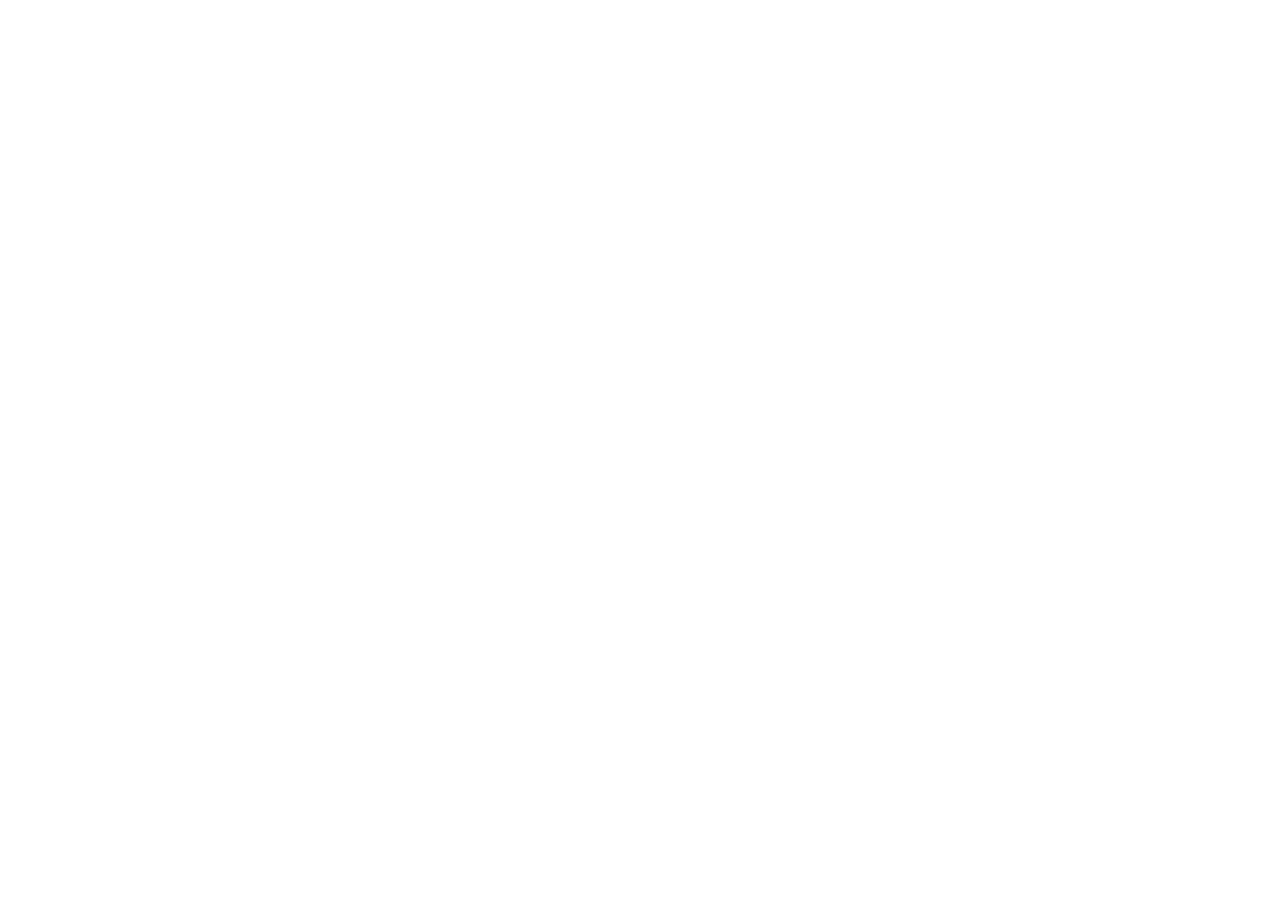
==== signuppage/index.html @ 131861ef "fresh and sour" ====
<!DOCTYPE html>
<html lang="en">
<head>
    <meta charset="UTF-8">
    <meta name="viewport" content="width=device-width, initial-scale=1.0">
    <title>Signup</title>
    <link rel="stylesheet" href="style.css">
    <link rel="shortcut icon" href="favicon.ico" type="image/x-icon">
</head>
<body>
    <script src="main.js"></script>
</body>
</html>
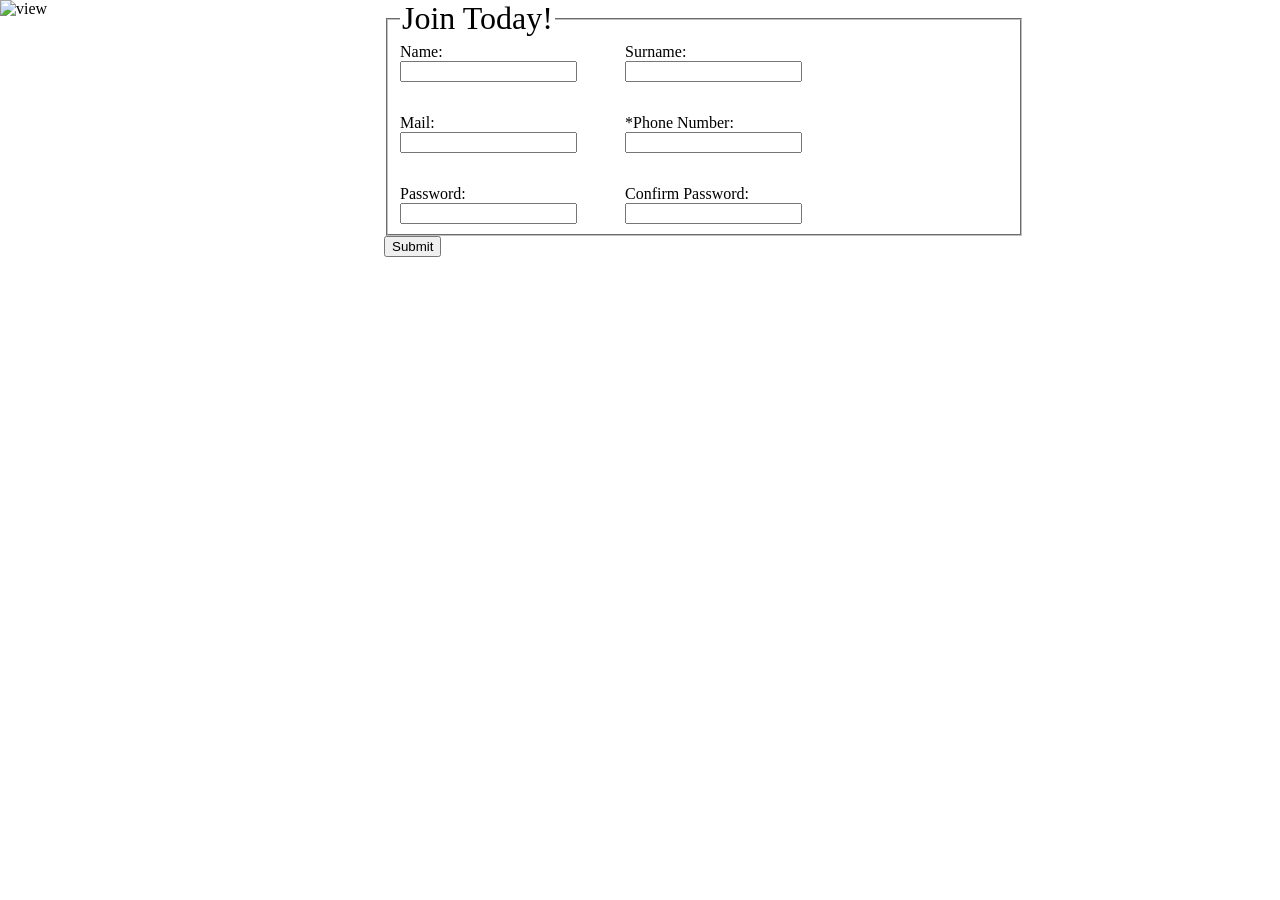
==== commit 9436fa78: "main page complete" ====
--- a/signuppage/index.html
+++ b/signuppage/index.html
@@ -8,6 +8,45 @@
     <link rel="shortcut icon" href="favicon.ico" type="image/x-icon">
 </head>
 <body>
+    <div class="banner">
+        <div class="trim"><img src="https://media.cntraveler.com/photos/5eb18e42fc043ed5d9779733/16:9/w_1280%2Cc_limit/BlackForest-Germany-GettyImages-147180370.jpg" alt="view"></div>
+    </div>
+    <form class="signup">
+    <fieldset>
+        <legend>Join Today!</legend>
+        <div class="rowt">
+        <div class="box">
+        <label for="name">Name:</label>
+        <input type="text" id="name" name="name">
+        </div>
+        <div class="box">
+        <label for="surname">Surname:</label>
+        <input type="text" id="surname" name="surname">
+        </div>
+        </div>
+        <div class="rowt">
+        <div class="box">
+        <label for="usermail">Mail:</label>
+        <input type="email" id="usermail" name="usermail">
+        </div>
+        <div class="box">
+        <label for="phonenumber">*Phone Number:</label>
+        <input type="number" id="phonenumber" name="phonenumber">
+        </div>
+        </div>
+        <div class="rowt">
+        <div class="box">
+        <label for="password">Password:</label>
+        <input type="password" id="password" name="password">
+        </div>
+        <div class="box">
+        <label for="cnfrmpassword">Confirm Password:</label>
+        <input type="password" id="cnfrmpassword" name="cnfrmpassword">
+        </div>
+    </fieldset>
+    <input type="submit" value="Submit">
+    </form>
+    </div>
     <script src="main.js"></script>
 </body>
 </html>
--- a/signuppage/style.css
+++ b/signuppage/style.css
@@ -0,0 +1,41 @@
+body {
+    margin: 0;
+    display: flex;
+    flex: 1;
+}
+form {
+    height: 50%;
+    width: 50%;
+}
+fieldset {
+    display: flex;
+    flex-direction: column;
+    flex: 1;
+    gap: 2rem;
+}
+legend {
+    font-size: 200%;
+}
+.banner {
+    height: 100vh;
+    width: 30vw;
+}
+img {
+  min-height: 100%;
+  width: auto;
+}
+.trim {
+    height: 100%;
+    width: 100%;
+    overflow: hidden;
+}
+.rowt {
+    display: flex;
+    flex-direction: row;
+    flex: 1;
+    gap: 3rem;
+}
+label {
+    display: flex;
+    flex-direction: column;
+}
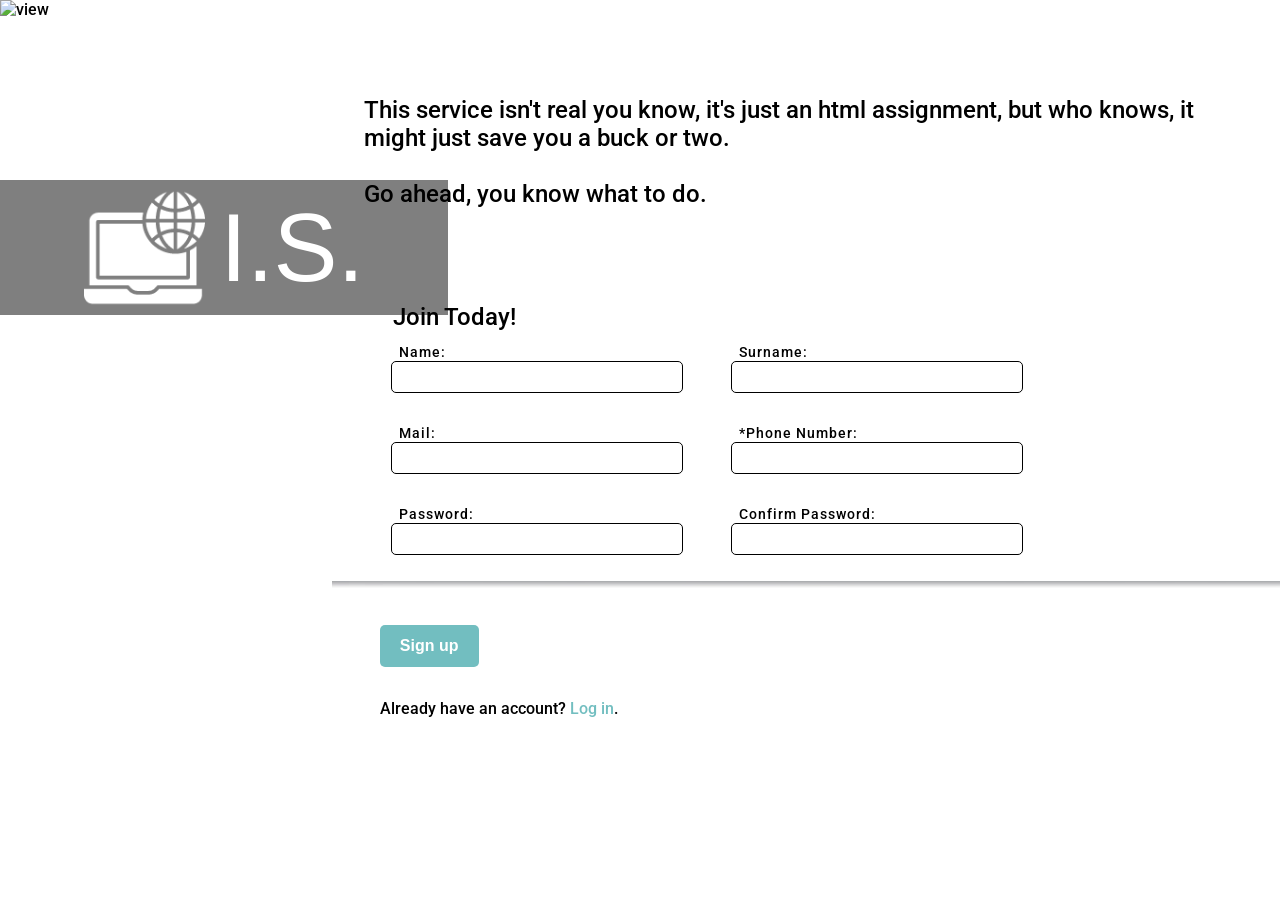
==== commit c301a614: "assignment pretty much finished" ====
--- a/signuppage/index.html
+++ b/signuppage/index.html
@@ -10,6 +10,13 @@
 <body>
     <div class="banner">
         <div class="trim"><img src="https://media.cntraveler.com/photos/5eb18e42fc043ed5d9779733/16:9/w_1280%2Cc_limit/BlackForest-Germany-GettyImages-147180370.jpg" alt="view"></div>
+        <div id="logo"><img src="laptopbanner.png" alt="bannerimg"><p>I.S.</p></div>
+    </div>
+    <div class="mainc">
+    <div class="info">
+        <p>This service isn't real you know, it's just an html assignment, but who knows, it might just save you a buck or two.<br><br>
+            Go ahead, you know what to do.
+        </p>
     </div>
     <form class="signup">
     <fieldset>
@@ -44,7 +51,11 @@
         <input type="password" id="cnfrmpassword" name="cnfrmpassword">
         </div>
     </fieldset>
-    <input type="submit" value="Submit">
+    <img src="benjamin.jpg" alt="ben">
+    <div class="extras">
+      <button id="submits" type="submit" value="Submit">Sign up</button>
+      <p>Already have an account? <a href="/loginpage">Log in</a>.</p>
+    </div>
     </form>
     </div>
     <script src="main.js"></script>
--- a/signuppage/style.css
+++ b/signuppage/style.css
@@ -1,30 +1,133 @@
+@font-face {
+    font-family: "RobotoM";
+    src: url(Roboto-Medium.ttf);
+}
+a {
+    text-decoration: none;
+    color: rgb(114, 190, 192);
+}
+a:hover {
+    color:cadetblue;
+}
+a:active {
+    color:rgb(76, 126, 128);
+}
+*:focus {
+    outline: none;
+}
 body {
     margin: 0;
     display: flex;
     flex: 1;
+    font-family: "RobotoM", sans-serif;
+}
+.mainc {
+    height: 95%;
+    width: 100%;
+    margin-top: 5%;
+}
+.info {
+    margin: 2rem;
+    font-size: 150%;
 }
 form {
+    margin-top: 10%;
     height: 50%;
-    width: 50%;
+    width: 100%;
+}
+.extras {
+    margin: 3rem;
+    margin-top: 1.5rem;
+}
+.extras button {
+    margin-bottom: 1rem;
+    border: 0;
+    background-color: rgb(114, 190, 192);
+    color: white;
+    font-weight: bold;
+    font-size: 100%;
+    --buttonpadtb: 0.75rem;
+    --buttonpadlr: 1.25rem;
+    padding: var(--buttonpadtb) var(--buttonpadlr) var(--buttonpadtb) var(--buttonpadlr);
+    border-radius: 5px;
+}
+.extras button:hover {
+    background-color: rgb(76, 126, 128);
+}
+.extras button:active {
+    padding: calc(var(--buttonpadtb) - 3px) calc(var(--buttonpadlr) - 3px) calc(var(--buttonpadtb) - 3px) calc(var(--buttonpadlr) - 3px);
+    border: 3px solid cadetblue;
 }
 fieldset {
+    width:max-content;
+    margin-left: 5%;
+    margin-bottom: 1rem;
+    letter-spacing: 1px;
+    border: 0;
     display: flex;
     flex-direction: column;
     flex: 1;
     gap: 2rem;
 }
+fieldset label {
+    font-size: 90%;
+    margin-left: 0.5rem;
+}
+fieldset input:user-invalid {
+    border: 1px solid red;
+}
+fieldset input {
+    padding-left: 0.5rem;
+    height: 1.75rem;
+    width: 17.5rem;
+    border: 1px solid black; /* make this go blue when selected*/
+    border-radius: 5px;
+    font-size: 120%;
+}
+fieldset input:focus {
+    border: 1px solid cadetblue;
+}
 legend {
-    font-size: 200%;
+    margin-bottom: 0.5rem;
+    letter-spacing: normal;
+    font-size: 150%;
 }
 .banner {
+    display: block;
     height: 100vh;
-    width: 30vw;
+    width: 35vw;
 }
-img {
-  min-height: 100%;
-  width: auto;
+#logo {
+    position: absolute; 
+    background-color: rgba(0, 0, 0, 0.5);
+    top: 20%;
+    width: inherit;
+    height: 15%;
+    display: flex;
+    justify-content: center;
+    align-items: center;
+    gap: 15px;
+    color: white;
+    font-family: Impact, Haettenschweiler, 'Arial Narrow Bold', sans-serif;
+    font-size: 6rem;
+}
+#logo img {
+    z-index: 2;
+    position: relative;
+    height: 90%;
+    width: auto;
+}
+.trim img {
+    min-height: 100%;
+    width: auto;
+}
+form img {
+    height: 1rem;
+    width: 100%;
 }
 .trim {
+    top: 0;
+    left: 0;
     height: 100%;
     width: 100%;
     overflow: hidden;
